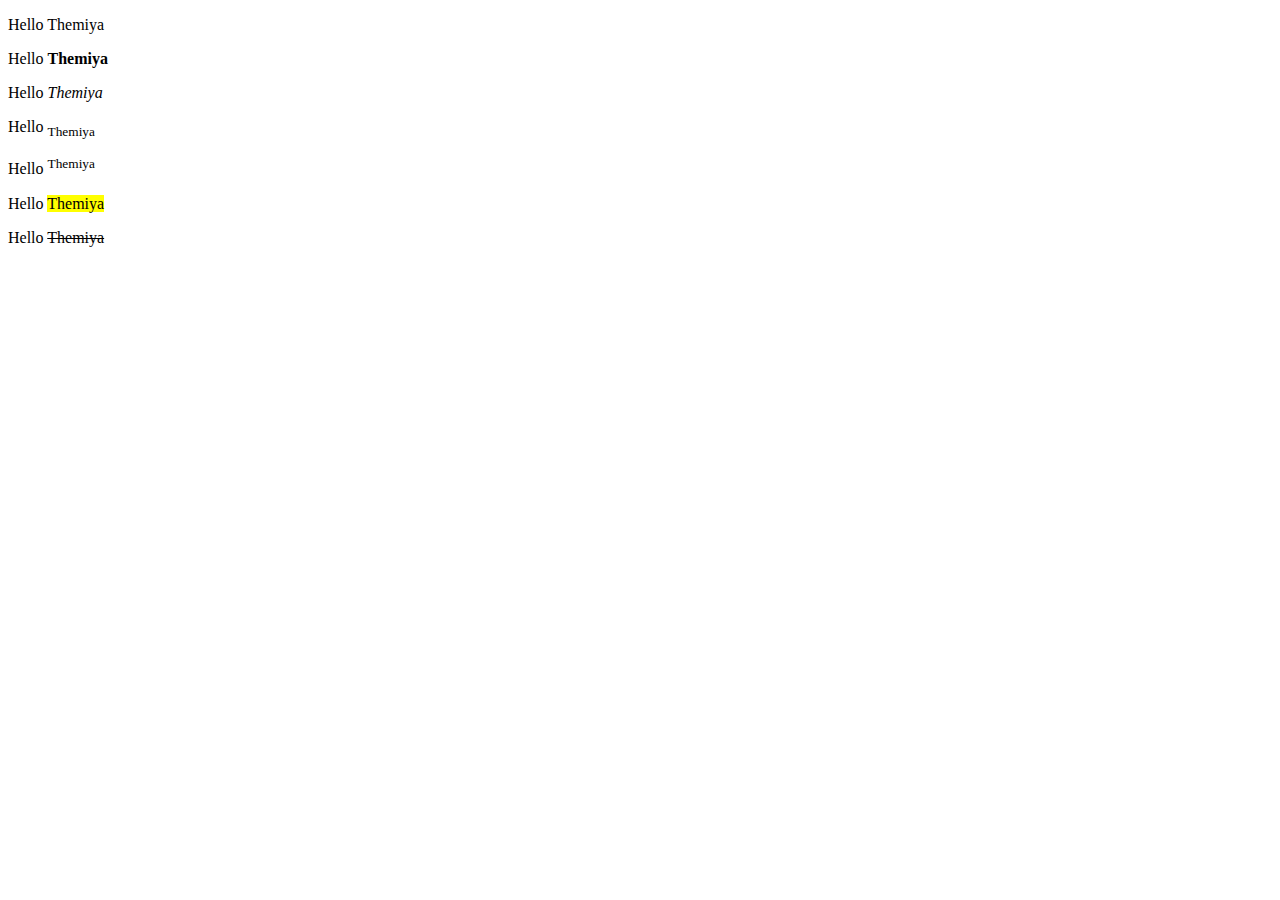
==== index.html @ 9a866814 "first commit" ====
<!DOCTYPE html>
<html lang="en">

<head>
    <meta charset="UTF-8">
    <meta http-equiv="X-UA-Compatible" content="IE=edge">
    <meta name="viewport" content="width=device-width, initial-scale=1.0">
    <title>Demo Website for RMAD</title>
</head>

<body>
    <p>Hello Themiya</p>
    <p>Hello <b>Themiya</b> </p>
    <p>Hello <i>Themiya</i> </p>
    <p>Hello <sub>Themiya</sub> </p>
    <p>Hello <sup>Themiya</sup> </p>
    <p>Hello <mark>Themiya</mark> </p>
    <p>Hello <del>Themiya</del> </p>
    
</body>

</html>
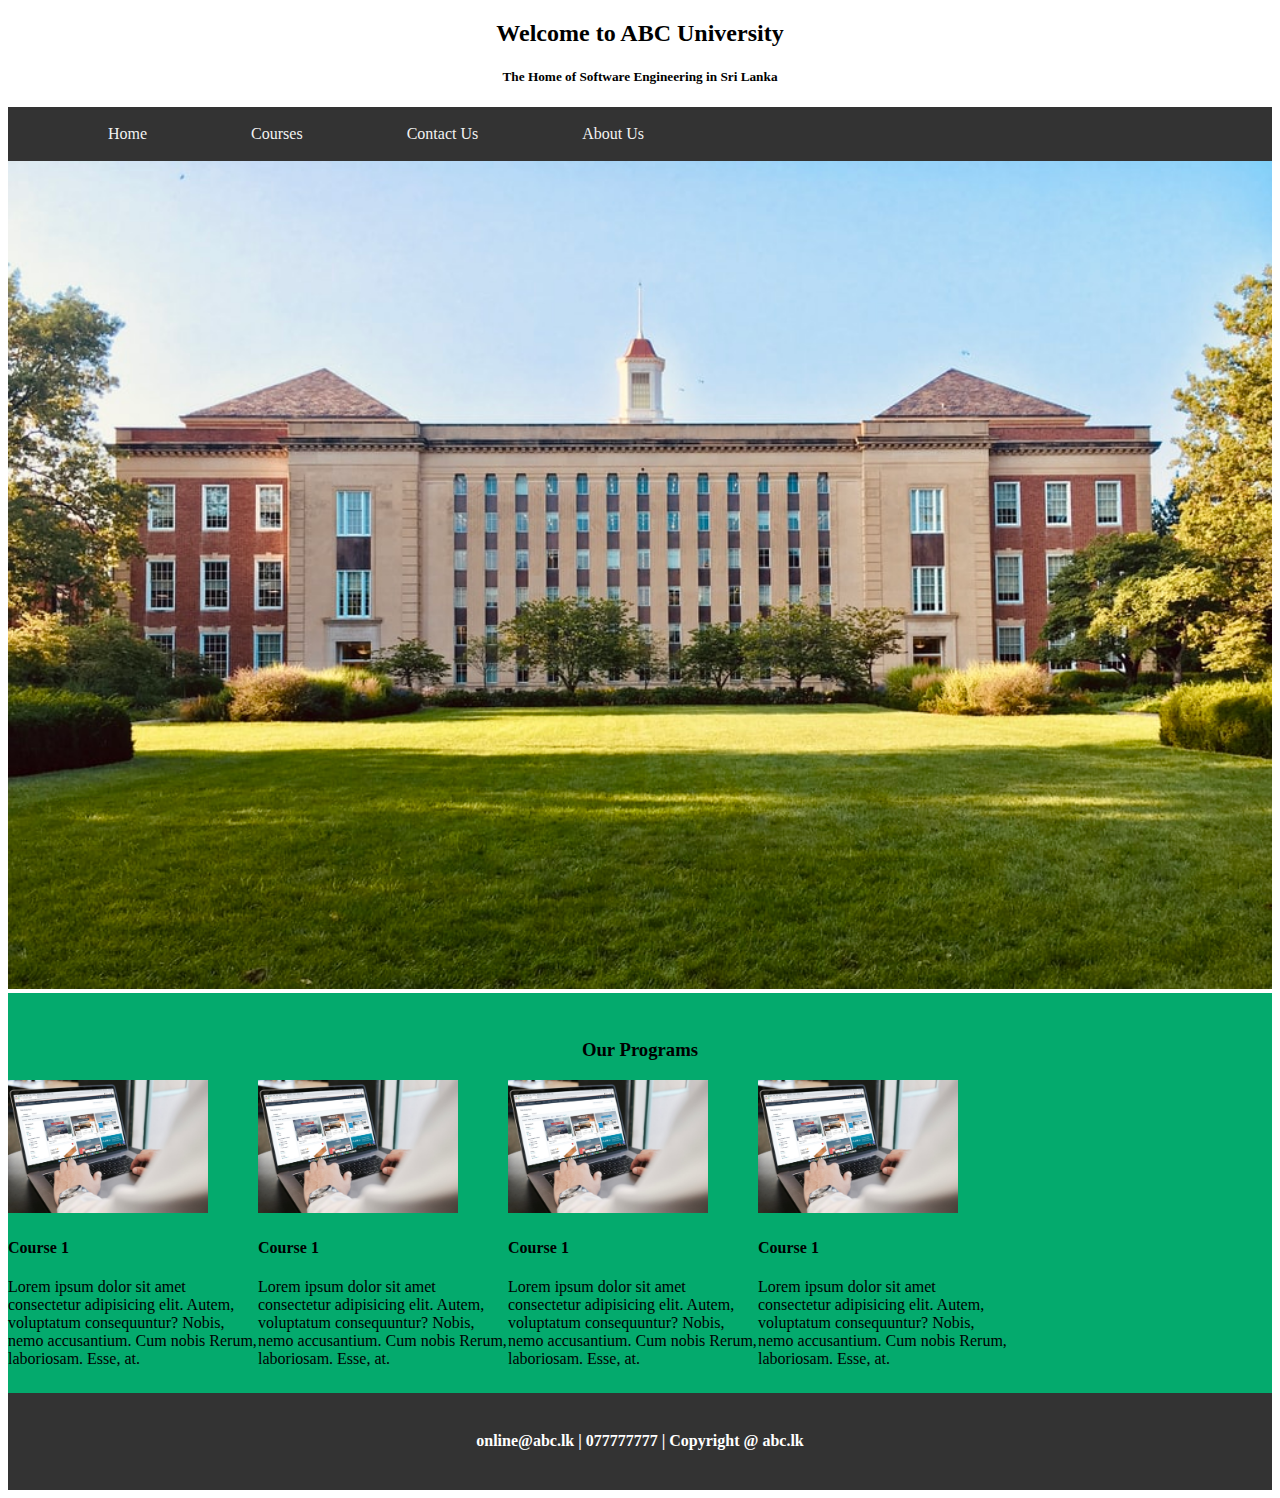
==== commit 2662cc02: "Done" ====
--- a/index.html
+++ b/index.html
@@ -5,18 +5,89 @@
     <meta charset="UTF-8">
     <meta http-equiv="X-UA-Compatible" content="IE=edge">
     <meta name="viewport" content="width=device-width, initial-scale=1.0">
+    <link rel="stylesheet" href="style.css">
     <title>Demo Website for RMAD</title>
 </head>
 
 <body>
-    <p>Hello Themiya</p>
-    <p>Hello <b>Themiya</b> </p>
-    <p>Hello <i>Themiya</i> </p>
-    <p>Hello <sub>Themiya</sub> </p>
-    <p>Hello <sup>Themiya</sup> </p>
-    <p>Hello <mark>Themiya</mark> </p>
-    <p>Hello <del>Themiya</del> </p>
+    <div><center>
+        <h2>Welcome to ABC University</h2>
+        <h5>The Home of Software Engineering in Sri Lanka</h5>
+        </center>
+    </div>
+  
     
+    <div class="nav">
+        <br>
+        <li> <a href="index.html"> Home</a></li>
+        <li> <a href="courses.html"> Courses</a></li>
+        <li> <a href="contact.html"> Contact Us</a></li>
+        <li> <a href="about.html"> About Us</a></li>   
+        <br><br>     
+    </div>   
+
+   
+    <header>
+        <img src="images/cvr.jpg" alt="university" width="100%">
+    </header>
+
+    <div class="sec1">
+        <br>
+        <h3><center>Our Programs</center></h3>
+
+        <div class="pro">            
+            <div class="card">
+                <img src="images/img1.jpg" alt="" width="200px">
+                <h4>Course 1</h4>  
+                <p>Lorem ipsum dolor sit amet consectetur adipisicing elit. Autem, 
+                    voluptatum consequuntur? Nobis, nemo accusantium. Cum nobis                    
+                    Rerum, laboriosam. Esse, at.</p>
+            </div>
+
+            <div class="card">
+                <img src="images/img1.jpg" alt="" width="200px">
+                <h4>Course 1</h4>  
+                <p>Lorem ipsum dolor sit amet consectetur adipisicing elit. Autem, 
+                    voluptatum consequuntur? Nobis, nemo accusantium. Cum nobis                    
+                    Rerum, laboriosam. Esse, at.</p>
+            </div>
+
+            <div class="card">
+                <img src="images/img1.jpg" alt="" width="200px">
+                <h4>Course 1</h4>  
+                <p>Lorem ipsum dolor sit amet consectetur adipisicing elit. Autem, 
+                    voluptatum consequuntur? Nobis, nemo accusantium. Cum nobis                    
+                    Rerum, laboriosam. Esse, at.</p>
+            </div>
+
+            <div class="card">
+                <img src="images/img1.jpg" alt="" width="200px">
+                <h4>Course 1</h4>  
+                <p>Lorem ipsum dolor sit amet consectetur adipisicing elit. Autem, 
+                    voluptatum consequuntur? Nobis, nemo accusantium. Cum nobis                    
+                    Rerum, laboriosam. Esse, at.</p>
+            </div>
+        </div>
+    </div>
+
+    <footer>
+        <br>
+        
+        <center>
+            <h4> online@abc.lk | 077777777 | Copyright @ abc.lk</h4>
+        </center>
+           
+        <br>
+    </footer>
+
+    
+
+  
+    
+
+
+    
+
 </body>
 
 </html>--- a/style.css
+++ b/style.css
@@ -0,0 +1,34 @@
+.nav{
+  background-color: #333;
+  
+}
+
+.nav li{
+  display: inline;
+  
+}
+
+.nav li a{
+  color: #f2f2f2;
+  text-decoration: none;
+  padding-left: 100px;  
+}
+
+
+.sec1{
+    background-color: #04AA6D;    
+    align-content: center;
+    height: 400px;
+}  
+
+.card{
+  width: 250px;
+  float:left; 
+}
+
+footer{
+  background-color: #333;
+  color: white;
+}
+
+  
